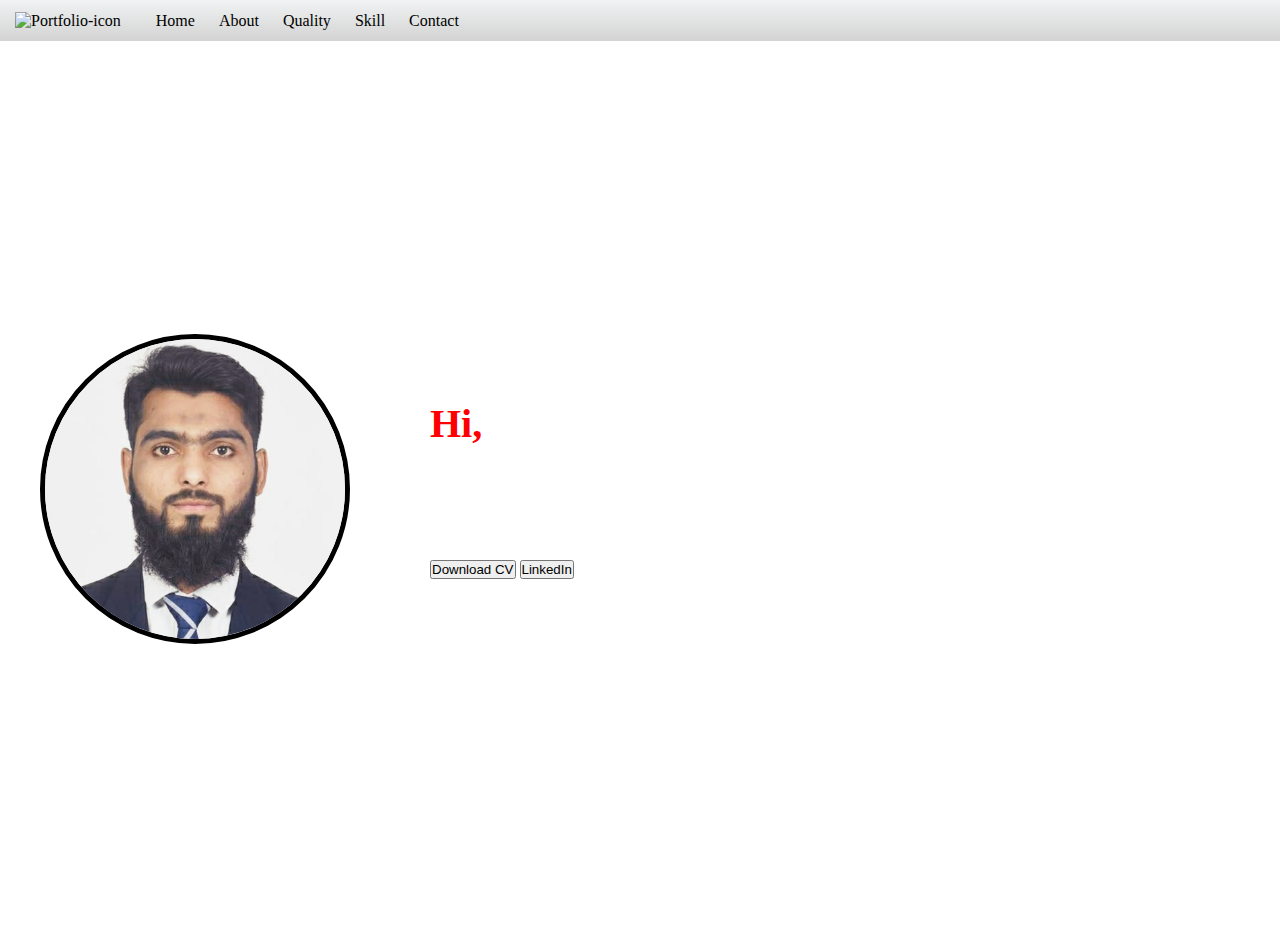
==== template/index.html @ ec9545bf "in progress" ====
<!DOCTYPE html>
<html lang="en">
  <head>
    <meta charset="UTF-8" />
    <meta name="viewport" content="width=device-width, initial-scale=1.0" />
    <title>Portfolio</title>
    <link rel="stylesheet" href="../styles/index.css" />
    <link style="border-radius: 50%" rel="icon" href="./Profile_pic.jpeg">
    <link rel="stylesheet" href="https://cdnjs.cloudflare.com/ajax/libs/font-awesome/6.2.1/css/all.min.css">
  </head>
  <body>
    <div class="main-container">
        <div class="portfolio-icon">
            <img src="https://cdn3d.iconscout.com/3d/premium/thumb/portfolio-6824186-5602837.png?f=webp" alt="Portfolio-icon">
        </div>
        <nav class="nav">
            <ul>
            <a href="#home">Home</a>
            <a href="#main-about">About</a>
            <a href="#quality">Quality</a>
            <a href="#skills">Skill</a>
            <a href="#contact">Contact</a>
        </ul>
        </nav>
        <div class="hire-me">
            <a href="#home"><button id="hire-me" type="button">Hire me</button></a></button>
        </div>
    </div>

    <!-- Home -->
    <!-- <a href="#home"><i class="fa-solid fa-circle-chevron-up"></i></a></a> -->
    <div class="home">
      <div>
        <img src="../images/Profile_pic.jpeg" alt="Profile Pic" id="img1" />
      </div>
      <div>
        <p>
          <h3 id="I">Hi,</h3><br /><span>I'm Ayaz S. Qureshi</span
          ><br /><span id="desig">Front-End Developer</span>
        </p> &nbsp;
      <section> <a href="./AYAZ_Qureshi.docx"><button type="button" class="button">Download CV</button></button></a>
        <a href="https://www.linkedin.com/in/ayaz-qureshi-208712b6/" target="_blank"><button type="button" class="button">LinkedIn</button></a></button>
      </section>
      </div>    
    </div>

    <!-- About -->
    <!-- <div id="main-about">
        <div><h1 id="abo-ut">ABOUT</h1></div>
        <div><h1 id="abme">ABOUT ME</h1></div>
        <div id="about">
          <div>
            <img src="Profile-pic2.jpeg" alt="Profile Pic" id="img2" />
          </div>
          <div>
          <div class="objective">
            <h1>Front-End Developer</h1>
          </div>
            <div>
              <p class="det">A dedicated youth aspiring to prove skills/abilities in Information Technology  <br>field.Strongly believes in problem solving tools: Creativity, Out of box thinking &<br> Brainstorming session. Fully conversant with SDLC. Possess non-IT experience <br> of 2 years. I bring a diverse skill set and a proven track record of success to <br>contribute my expertise and drive results for the new organization. Aiming for the  <br>role of Front-End Developer in Nagpur / Pune / Bangalore.</p>
            </div>
            <span>
              <ul class="ist-li">
                <li class="nme">Name : Ayaz S. Qureshi</li>
                <li class="rem">Degree : B.E (Mech)</li>
                <li>Phone : +91-7841805400</li>
                <li>Address : Kamptte city, District : Nagpur</li>
              </ul>
              <ul class="snd-li">
                <li>Birthday : 05 June 1998</li>
                <li>Experience : 2 years (Non-Tech)</li>
                <li>Email : ayazq18@gmail.com</li>
                <li>Freelance : Available</li>
              </ul>
            </span>
            <div>
              <a href="#home"><button class="hire" type="menu">Hire me</button></a></button>
              <a href="#home"><button class="learn-more" type="menu">Learn more</button></a></button>
          </div>
        </div>
        </div> -->
  </body>
</html>
---- styles/index.css ----
@import url('https://fonts.googleapis.com/css2?family=Oswald:wght@500&family=Poppins:wght@300;500;700&display=swap');
* {
  /* box-sizing: border-box; */
  margin: 0px;
  padding: 0px;
}

/* body{
  font-family: Poppins;
  cursor: pointer;
} */
html {
  scroll-behavior: smooth;
}

.main-container{
    /* width: 100vw; */
    /* height: 100vh; */
    display: flex;
    justify-content: start;
    align-items: center;
    background-color: red;
    background: linear-gradient(
    to bottom,
    rgba(197, 204, 207, 0.248),
    rgba(0, 0, 0, 0.174)
  );
}

.portfolio-icon img{
    height: 50px;
    width: 50px;
    position: relative;
    left: 15px;
}

.nav a{
    text-decoration: none;
    margin: 10px;
    color: black;
    position: relative;
    left: 40px;
}

.nav a:hover {
    font-family: inherit;
    border: 0.5px solid white;
    margin:0px;
    color: black;
    transition: all .5s;
  }

.hire-me button{
    background-color: black;
    color: white;
    font-size: 15px;
    padding: 10px 25px 10px 25px;
    border-radius: 30px;
    position: relative;
    right: 0px;
    left: 1000px;
}

@media (max-width:560px){
  .nav a{
    font-size: 10px;
    color: black;
    left: 20px;
  }

  .portfolio-icon img{
    height:25px;
    width: 25px;
    position: relative;
    top: 5px;
    left: 15px;
}

.hire-me button{
    font-size: 10px;
}
}


/* ---home-- */

.home{
    background-image: url(../images/top-view-desk-dark-concept-with-copy-space.jpg);
    background-size: cover;
    height: 100vh;
    margin-right: 0px;
    display: flex;
    align-items: center;
}

#img1 {
    object-fit: cover;
    width: 300px;
    height: 300px;
    border-radius: 50%;
    border: solid black;
    cursor: pointer;
    background-size: cover;
    margin-right: 80px;
    margin-left: 40px;
    border-width: 5px;
}

.home h3{
    font-size: 40px;
    color: red;
    line-height: 40px;
}

.home span{
    font-size: 20px;
    color: white;
    line-height: 40px;
}

#desig{
    animation-name: fadeInUp; /* Apply the animation */
    animation-duration: 3s;
    animation-iteration-count: infinite;
}

@keyframes fadeInUp {
    from {
      opacity: 0; /* Fade in the text */
      color: yellow;
    }
  }
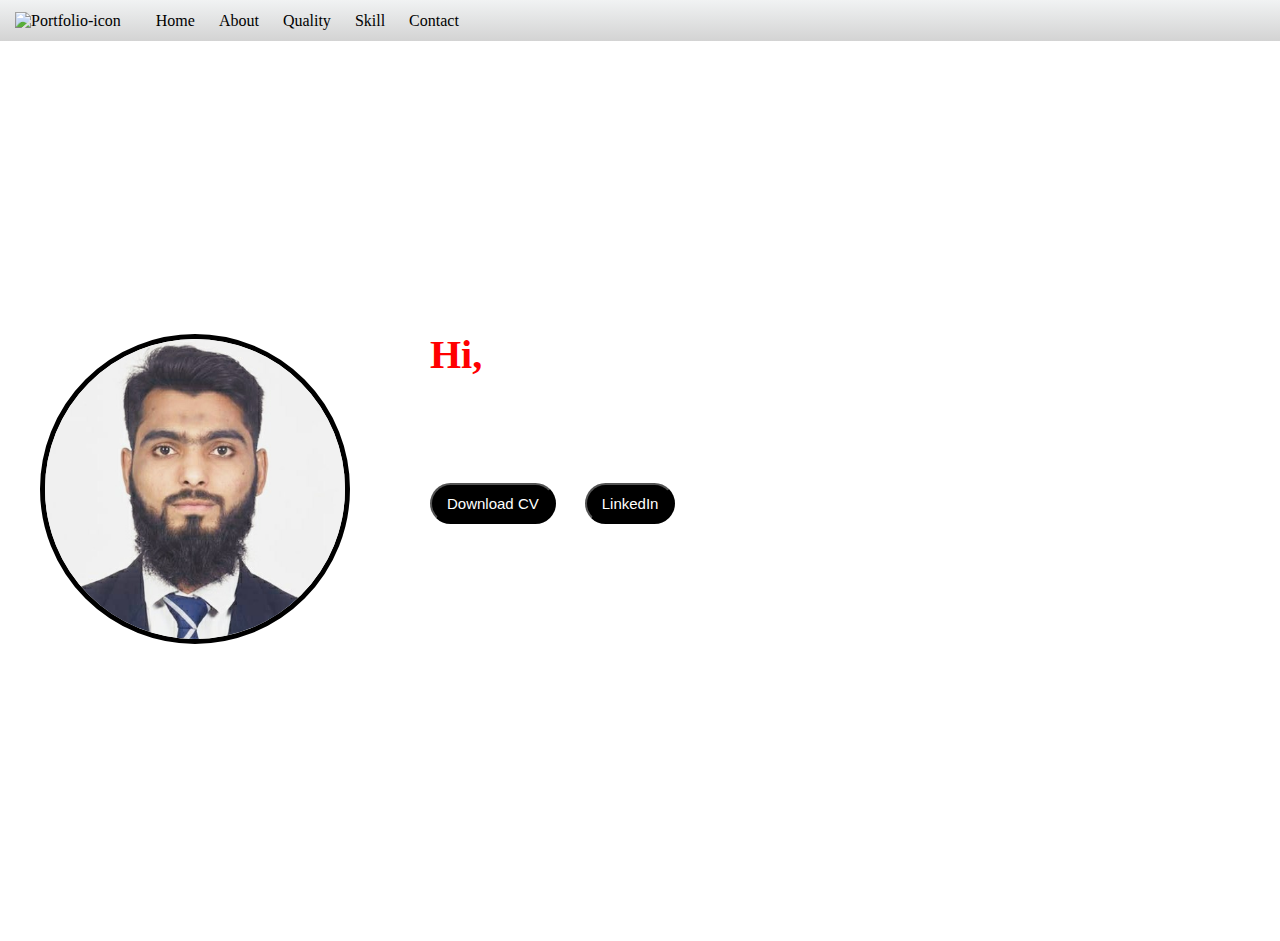
==== commit 6da045d7: "changes in progress" ====
--- a/template/index.html
+++ b/template/index.html
@@ -34,13 +34,12 @@
         <img src="../images/Profile_pic.jpeg" alt="Profile Pic" id="img1" />
       </div>
       <div>
-        <p>
           <h3 id="I">Hi,</h3><br /><span>I'm Ayaz S. Qureshi</span
           ><br /><span id="desig">Front-End Developer</span>
-        </p> &nbsp;
       <section> <a href="./AYAZ_Qureshi.docx"><button type="button" class="button">Download CV</button></button></a>
         <a href="https://www.linkedin.com/in/ayaz-qureshi-208712b6/" target="_blank"><button type="button" class="button">LinkedIn</button></a></button>
       </section>
+      <p class="det">A dedicated youth aspiring to prove skills/abilities in Information Technology  <br>field.Strongly believes in problem solving tools: Creativity, Out of box thinking &<br> Brainstorming session. Fully conversant with SDLC. Possess non-IT experience <br> of 2 years. I bring a diverse skill set and a proven track record of success to <br>contribute my expertise and drive results for the new organization. Aiming for the  <br>role of Front-End Developer in Nagpur / Pune / Bangalore.</p>
       </div>    
     </div>
 
--- a/styles/index.css
+++ b/styles/index.css
@@ -1,4 +1,4 @@
-@import url('https://fonts.googleapis.com/css2?family=Oswald:wght@500&family=Poppins:wght@300;500;700&display=swap');
+@import url("https://fonts.googleapis.com/css2?family=Oswald:wght@500&family=Poppins:wght@300;500;700&display=swap");
 * {
   /* box-sizing: border-box; */
   margin: 0px;
@@ -13,120 +13,169 @@
   scroll-behavior: smooth;
 }
 
-.main-container{
-    /* width: 100vw; */
-    /* height: 100vh; */
-    display: flex;
-    justify-content: start;
-    align-items: center;
-    background-color: red;
-    background: linear-gradient(
+.main-container {
+  /* width: 100vw; */
+  /* height: 100vh; */
+  display: flex;
+  justify-content: start;
+  align-items: center;
+  background-color: red;
+  background: linear-gradient(
     to bottom,
     rgba(197, 204, 207, 0.248),
     rgba(0, 0, 0, 0.174)
   );
 }
 
-.portfolio-icon img{
-    height: 50px;
-    width: 50px;
-    position: relative;
-    left: 15px;
+.portfolio-icon img {
+  height: 50px;
+  width: 50px;
+  position: relative;
+  left: 15px;
 }
 
-.nav a{
-    text-decoration: none;
-    margin: 10px;
-    color: black;
-    position: relative;
-    left: 40px;
+.nav a {
+  text-decoration: none;
+  margin: 10px;
+  color: black;
+  position: relative;
+  left: 40px;
 }
 
 .nav a:hover {
-    font-family: inherit;
-    border: 0.5px solid white;
-    margin:0px;
-    color: black;
-    transition: all .5s;
-  }
-
-.hire-me button{
-    background-color: black;
-    color: white;
-    font-size: 15px;
-    padding: 10px 25px 10px 25px;
-    border-radius: 30px;
-    position: relative;
-    right: 0px;
-    left: 1000px;
+  font-family: inherit;
+  border: 0.5px solid white;
+  margin: 0px;
+  color: black;
+  transition: all 0.5s;
 }
 
-@media (max-width:560px){
-  .nav a{
+.hire-me button {
+  background-color: black;
+  color: white;
+  font-size: 15px;
+  padding: 10px 25px 10px 25px;
+  border-radius: 30px;
+  position: relative;
+  right: 0px;
+  left: 1000px;
+}
+
+@media (max-width: 560px) {
+  .nav a {
     font-size: 10px;
     color: black;
     left: 20px;
   }
 
-  .portfolio-icon img{
-    height:25px;
+  .portfolio-icon img {
+    height: 25px;
     width: 25px;
     position: relative;
     top: 5px;
     left: 15px;
+  }
+
+  .hire-me button {
+    font-size: 10px;
+  }
 }
-
-.hire-me button{
-    font-size: 10px;
-}
-}
-
 
 /* ---home-- */
 
-.home{
-    background-image: url(../images/top-view-desk-dark-concept-with-copy-space.jpg);
-    background-size: cover;
-    height: 100vh;
-    margin-right: 0px;
-    display: flex;
-    align-items: center;
+.home {
+  background-image: url(../images/top-view-desk-dark-concept-with-copy-space.jpg);
+  background-size: cover;
+  height: 100vh;
+  margin-right: 0px;
+  display: flex;
+  align-items: center;
 }
 
 #img1 {
-    object-fit: cover;
-    width: 300px;
-    height: 300px;
-    border-radius: 50%;
-    border: solid black;
-    cursor: pointer;
-    background-size: cover;
-    margin-right: 80px;
-    margin-left: 40px;
-    border-width: 5px;
+  object-fit: cover;
+  width: 300px;
+  height: 300px;
+  border-radius: 50%;
+  border: solid black;
+  cursor: pointer;
+  background-size: cover;
+  margin-right: 80px;
+  margin-left: 40px;
+  border-width: 5px;
 }
 
-.home h3{
-    font-size: 40px;
-    color: red;
-    line-height: 40px;
+.home h3 {
+  font-size: 40px;
+  color: red;
+  line-height: 40px;
 }
 
-.home span{
-    font-size: 20px;
-    color: white;
-    line-height: 40px;
+.home span {
+  font-size: 20px;
+  color: white;
+  line-height: 40px;
 }
 
-#desig{
-    animation-name: fadeInUp; /* Apply the animation */
-    animation-duration: 3s;
-    animation-iteration-count: infinite;
+#desig {
+  animation-name: fadeInUp; /* Apply the animation */
+  animation-duration: 3s;
+  animation-iteration-count: infinite;
 }
 
 @keyframes fadeInUp {
-    from {
-      opacity: 0; /* Fade in the text */
-      color: yellow;
+  from {
+    opacity: 0; /* Fade in the text */
+    color: yellow;
+  }
+}
+
+.button {
+  background-color: black;
+  padding: 10px 15px;
+  cursor: pointer;
+  font-size: 15px;
+  border-radius: 30px;
+  color: white;
+  margin-right: 25px;
+  position: relative;
+  transition: all 0.5s;
+  margin-top: 10px;
+}
+.button a {
+  text-decoration: none;
+  color: white;
+}
+.button:hover {
+  color: white;
+  scale: 1.02;
+  box-shadow: 0 0 15px white;
+}
+
+.det{
+    margin-top: 15px;
+    /* line-height: 50px; */
+    color: white;
+}
+
+/* ---Responsiveness--- */
+@media (max-width: 560px) {
+    .home{
+        flex-direction: column;
+        align-items: center;
+        text-align: center;
+        justify-content: center;
+        width: 100vw;
+        height: auto;
+        padding: 10px;
+    }
+    
+    #img1 {
+        width: 200px;
+        height: 200px;
+      }
+
+    .button{
+        width: 50vw;
     }
   }